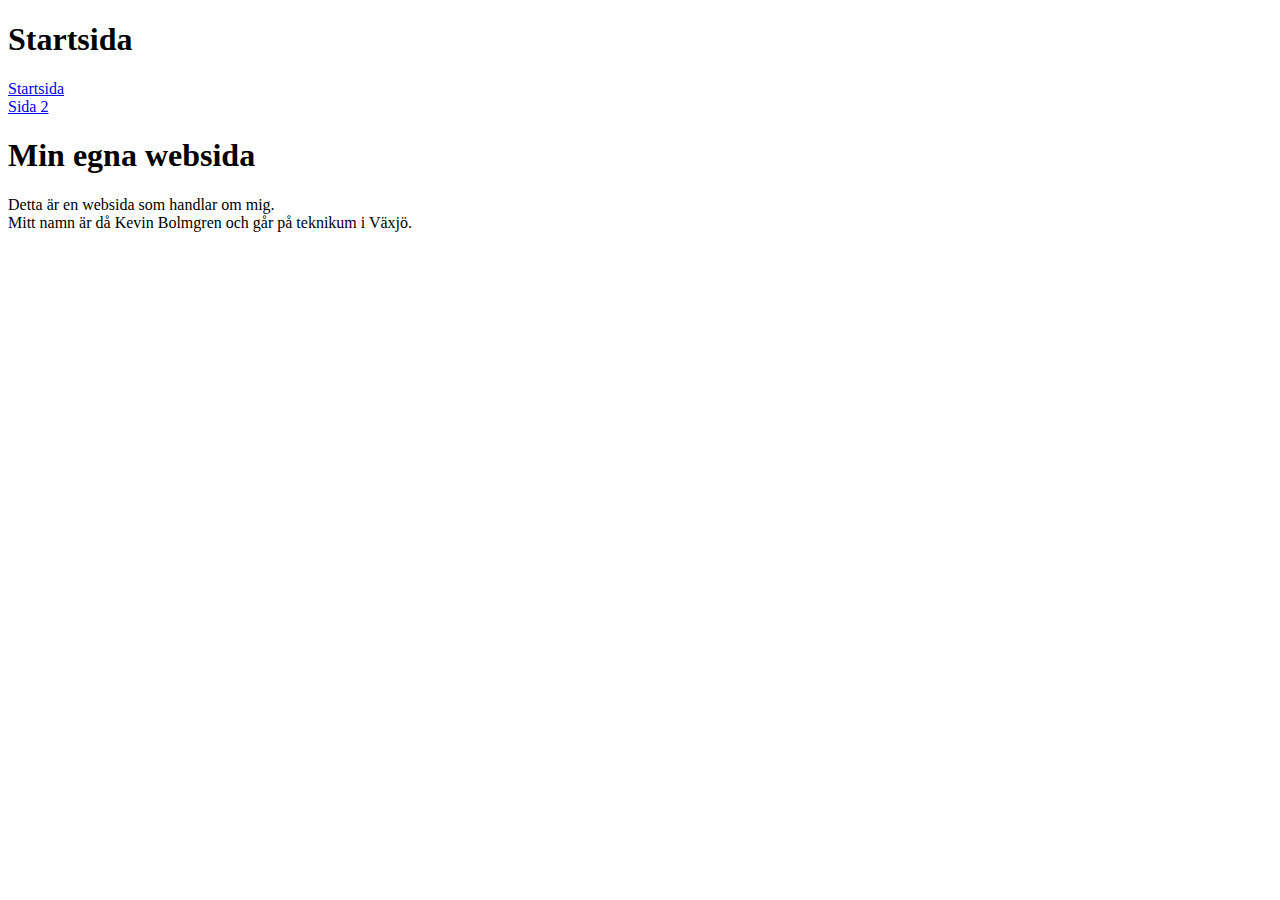
==== index.html @ 94b1f20a "hej" ====
<!DOCTYPE html>
<html lang ="sv">
    <head>
        <meta charset ="utf-8">
        <title> Kevin Bolmgren </title>
        <link href = "index.html"   rel = "stylesheet">

    </head>
    <body>
        <header>
            <h1> Startsida </h1>
        </header>
        <nav>
            <ui>
                <li> <a href ="index.html"> Startsida </a></li>
                <li> <a href ="sida 2"> Sida 2 </a></li>
            </ui>
        </nav>
        <meny> 
            <h1> Min egna websida </h1>
            <p> Detta är en websida som handlar om mig. <br> Mitt namn är då Kevin Bolmgren och går på teknikum i Växjö. </p>
        </meny>
    </body>
</html>
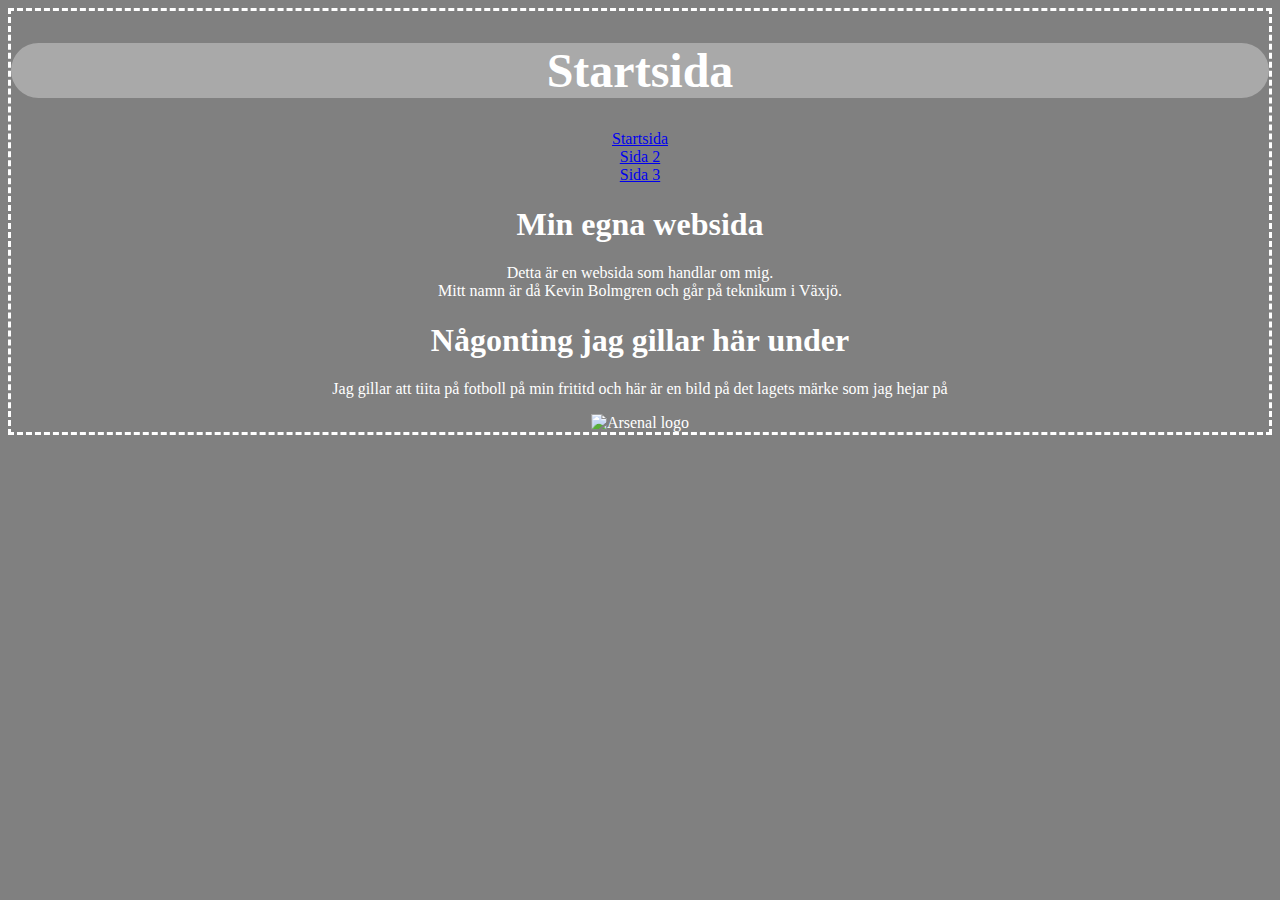
==== commit b7b42850: "hej" ====
--- a/index.html
+++ b/index.html
@@ -3,23 +3,32 @@
     <head>
         <meta charset ="utf-8">
         <title> Kevin Bolmgren </title>
-        <link href = "index.html"   rel = "stylesheet">
+        <link href = "index.css"   rel = "stylesheet">
 
     </head>
-    <body>
+    <body-class="wrapper">
+        <div>
         <header>
             <h1> Startsida </h1>
         </header>
-        <nav>
-            <ui>
-                <li> <a href ="index.html"> Startsida </a></li>
-                <li> <a href ="sida 2"> Sida 2 </a></li>
-            </ui>
-        </nav>
-        <meny> 
-            <h1> Min egna websida </h1>
-            <p> Detta är en websida som handlar om mig. <br> Mitt namn är då Kevin Bolmgren och går på teknikum i Växjö. </p>
-        </meny>
+            <nav>
+                <ui>
+                    <li> <a href ="index.html"> Startsida </a></li>
+                    <li> <a href ="sida 2"> Sida 2 </a></li>
+                    <li> <a href ="sida 3"> Sida 3 </a></li>
+
+                </ui>
+            </nav>
+                <main> 
+                  <h1> Min egna websida </h1>
+                  <p> Detta är en websida som handlar om mig. <br> Mitt namn är då Kevin Bolmgren och går på teknikum i Växjö. </p>
+                </main>
+            <footer>
+                <h1>Någonting jag gillar här under </h1>
+                <p> Jag gillar att tiita på fotboll på min frititd och här är en bild på det lagets märke som jag hejar på</p>
+                <img src= "https://play-lh.googleusercontent.com/JZLQjEK7vKSzJ9PX1kVqgWOT0-FrUiWSQmsQl9XtmShNyxDDLtOHCInWtnXLDA19T1c" alt="Arsenal logo">
+            </footer>
+        </div>
     </body>
 </html>
 
--- a/index.css
+++ b/index.css
@@ -0,0 +1,45 @@
+body {
+    background-color:gray;
+    text-align:center;
+    color:white;
+    border-style:dashed;
+
+}
+.wrapper{
+    display: grid;
+    grid-template-columns: 2fr 1fr;
+    grid-gap: 10px;
+    width:90%;
+    background-color:black;
+    color:white;
+    padding: 0 10px;
+    grid-template-areas:
+    "header"
+    "nav"
+    "main"
+    "footer"
+
+}
+header{
+    font-size:150%;
+    border-radius: 50px;
+    background-color: darkgray
+    
+    
+}
+
+nav{
+    
+
+}
+
+
+
+
+
+
+
+
+
+
+
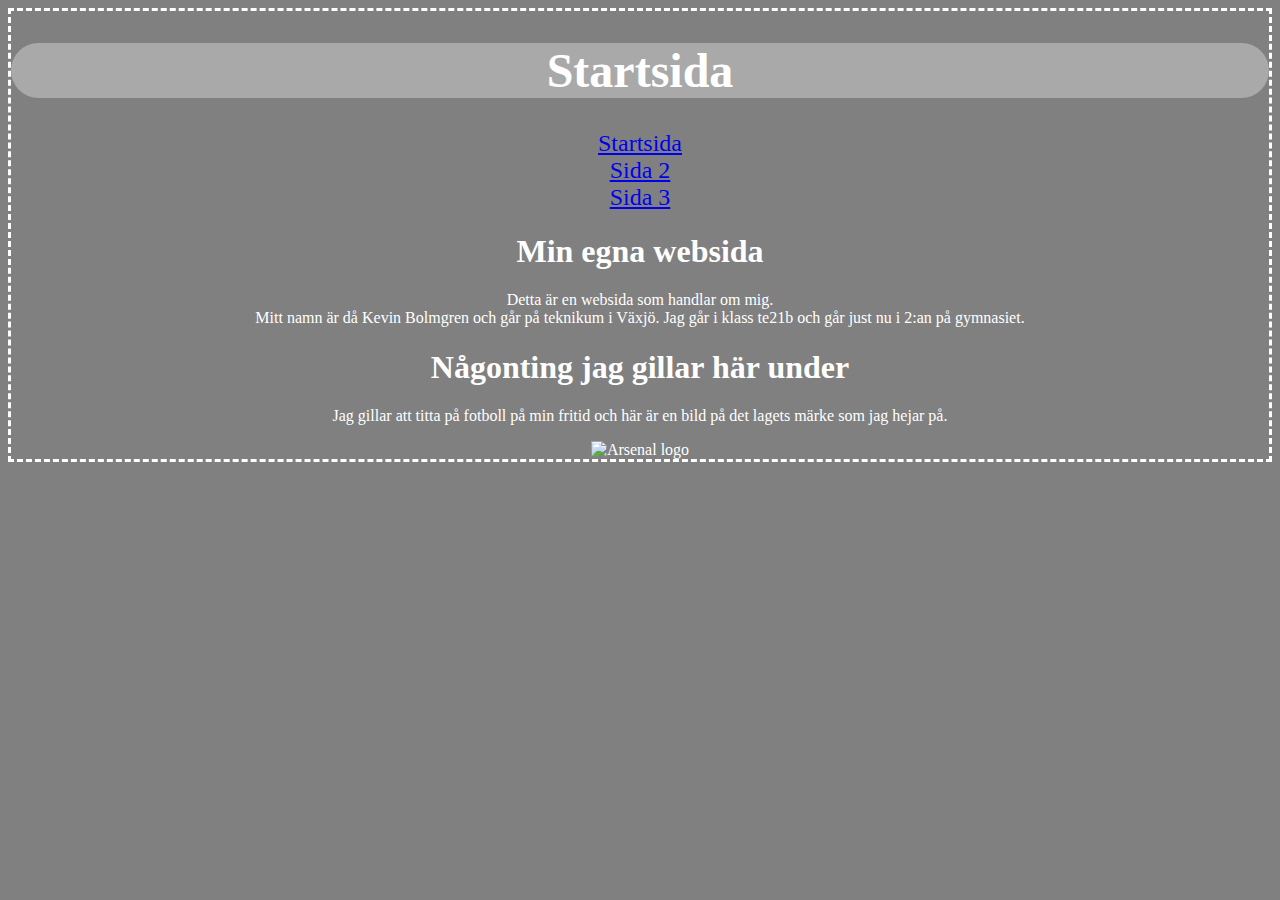
==== commit 5033de85: "hej" ====
--- a/index.html
+++ b/index.html
@@ -9,24 +9,34 @@
     <body-class="wrapper">
         <div>
         <header>
+            <!--Rubrik-->
             <h1> Startsida </h1>
         </header>
+            <section>
+                <a classhref ="sida2 index.html">
+            </section>
             <nav>
                 <ui>
+                    <!--Navigering-->
                     <li> <a href ="index.html"> Startsida </a></li>
-                    <li> <a href ="sida 2"> Sida 2 </a></li>
-                    <li> <a href ="sida 3"> Sida 3 </a></li>
+                    <li> <a href ="sida2 index.html"> Sida 2 </a></li>
+                    <li> <a href ="sida3 index.html"> Sida 3 </a></li>
 
                 </ui>
             </nav>
                 <main> 
+                <!--Min text-->
                   <h1> Min egna websida </h1>
-                  <p> Detta är en websida som handlar om mig. <br> Mitt namn är då Kevin Bolmgren och går på teknikum i Växjö. </p>
+                  <p> Detta är en websida som handlar om mig. <br> Mitt namn är då Kevin Bolmgren och går på teknikum i Växjö. Jag går i klass te21b och går just nu i 2:an 
+                    på gymnasiet.</p>
                 </main>
             <footer>
+                <!--Mer text längre ner-->
                 <h1>Någonting jag gillar här under </h1>
-                <p> Jag gillar att tiita på fotboll på min frititd och här är en bild på det lagets märke som jag hejar på</p>
+                <p> Jag gillar att titta på fotboll på min fritid och här är en bild på det lagets märke som jag hejar på.</p>
+                <!--Bild-->                
                 <img src= "https://play-lh.googleusercontent.com/JZLQjEK7vKSzJ9PX1kVqgWOT0-FrUiWSQmsQl9XtmShNyxDDLtOHCInWtnXLDA19T1c" alt="Arsenal logo">
+
             </footer>
         </div>
     </body>
--- a/index.css
+++ b/index.css
@@ -29,7 +29,15 @@
 }
 
 nav{
+    font-size:150%;
+    text-align:center;
+    white-space property:inline-block;
+
+
+}
+li{
     
+
 
 }
 
@@ -38,8 +46,3 @@
 
 
 
-
-
-
-
-
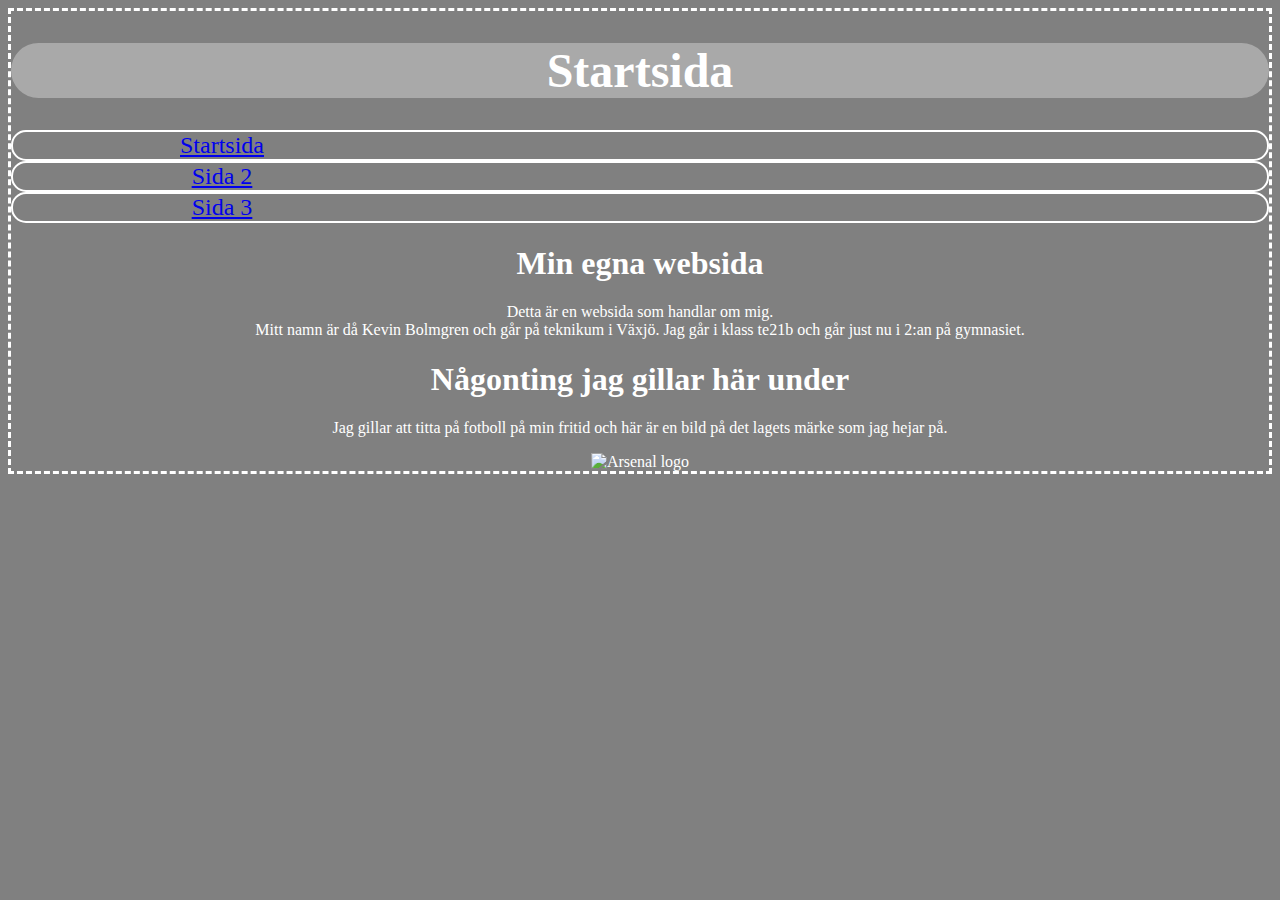
==== commit b40d3b6c: "hej" ====
--- a/index.html
+++ b/index.html
@@ -1,19 +1,19 @@
 <!DOCTYPE html>
 <html lang ="sv">
     <head>
-        <meta charset ="utf-8">
+        <meta charset ="UTF-8">
         <title> Kevin Bolmgren </title>
-        <link href = "index.css"   rel = "stylesheet">
+        <link href ="index.css"  rel ="stylesheet">
 
     </head>
-    <body-class="wrapper">
-        <div>
-        <header>
-            <!--Rubrik-->
-            <h1> Startsida </h1>
-        </header>
+    <body>
+        <div-class="wrapper">
+            <header>
+                <!--Rubrik-->
+                <h1> Startsida </h1>
+            </header>
             <section>
-                <a classhref ="sida2 index.html">
+                <a classhref ="sida2 index.html"></a>
             </section>
             <nav>
                 <ui>
--- a/index.css
+++ b/index.css
@@ -20,7 +20,12 @@
     "footer"
 
 }
+div{
+    grid-area: header;
+
+}
 header{
+    grid-area: header;
     font-size:150%;
     border-radius: 50px;
     background-color: darkgray
@@ -35,14 +40,39 @@
 
 
 }
-li{
-    
+table, th, td{
+    border:1px solid black;
+    text-align:center;
 
 
 }
+
+td img{
+    height: 8em;
+
+}
+nav{
+    grid-area: nav;
+
+}
+nav li{
+    display: grid;
+    border:2px solid;
+    text-align:center;
+    grid-template-columns: 1fr 1fr 1fr;
+    border-radius:15px
+
+
+
+}
+
+    
 
 
 
 
 
 
+
+
+
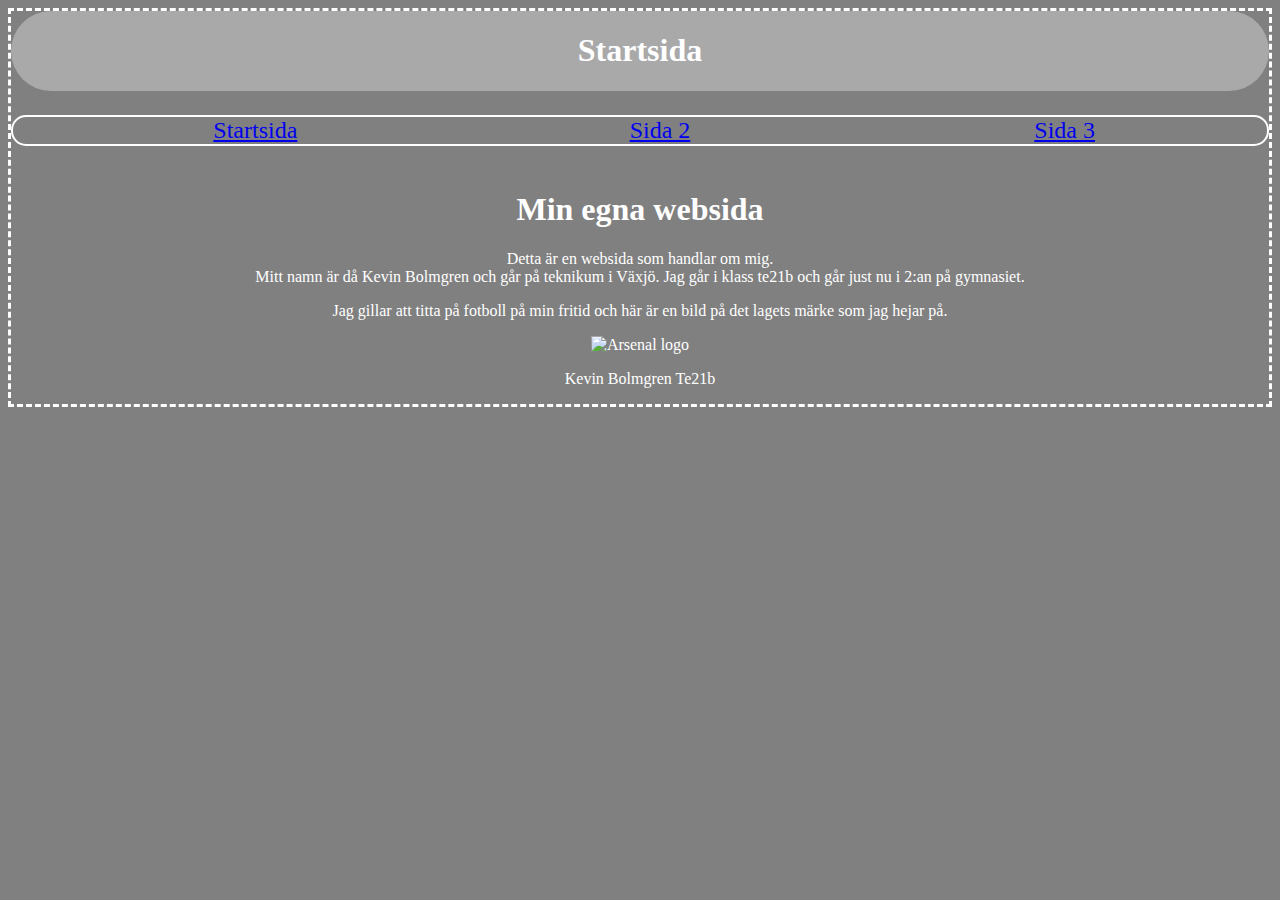
==== commit 10b18d6d: "s" ====
--- a/index.html
+++ b/index.html
@@ -7,35 +7,37 @@
 
     </head>
     <body>
-        <div-class="wrapper">
+        <div class="wrapper">
             <header>
                 <!--Rubrik-->
                 <h1> Startsida </h1>
             </header>
-            <section>
-                <a classhref ="sida2 index.html"></a>
-            </section>
+            
             <nav>
-                <ui>
+                <ul><!--Denna skapar listan för min navigering-->
                     <!--Navigering-->
-                    <li> <a href ="index.html"> Startsida </a></li>
-                    <li> <a href ="sida2 index.html"> Sida 2 </a></li>
-                    <li> <a href ="sida3 index.html"> Sida 3 </a></li>
+                    <li><a href="index.html"> Startsida </a></li>
+                    <li><a href="sida2_index.html"> Sida 2 </a></li>
+                    <li><a href="sida3_index.html"> Sida 3 </a></li>
 
-                </ui>
+                </ul>
             </nav>
                 <main> 
+                    <section>
                 <!--Min text-->
                   <h1> Min egna websida </h1>
                   <p> Detta är en websida som handlar om mig. <br> Mitt namn är då Kevin Bolmgren och går på teknikum i Växjö. Jag går i klass te21b och går just nu i 2:an 
                     på gymnasiet.</p>
+                    <!--Mer text längre ner-->
+                    </section>
+                    <section>
+                    <p> Jag gillar att titta på fotboll på min fritid och här är en bild på det lagets märke som jag hejar på.</p>
+                    <!--Bild-->                
+                    <img src= "https://play-lh.googleusercontent.com/JZLQjEK7vKSzJ9PX1kVqgWOT0-FrUiWSQmsQl9XtmShNyxDDLtOHCInWtnXLDA19T1c" alt="Arsenal logo">
+                    </section>
                 </main>
             <footer>
-                <!--Mer text längre ner-->
-                <h1>Någonting jag gillar här under </h1>
-                <p> Jag gillar att titta på fotboll på min fritid och här är en bild på det lagets märke som jag hejar på.</p>
-                <!--Bild-->                
-                <img src= "https://play-lh.googleusercontent.com/JZLQjEK7vKSzJ9PX1kVqgWOT0-FrUiWSQmsQl9XtmShNyxDDLtOHCInWtnXLDA19T1c" alt="Arsenal logo">
+                <p>Kevin Bolmgren Te21b</p>
 
             </footer>
         </div>
--- a/index.css
+++ b/index.css
@@ -1,4 +1,4 @@
-body {
+body{
     background-color:gray;
     text-align:center;
     color:white;
@@ -7,12 +7,6 @@
 }
 .wrapper{
     display: grid;
-    grid-template-columns: 2fr 1fr;
-    grid-gap: 10px;
-    width:90%;
-    background-color:black;
-    color:white;
-    padding: 0 10px;
     grid-template-areas:
     "header"
     "nav"
@@ -26,7 +20,7 @@
 }
 header{
     grid-area: header;
-    font-size:150%;
+    font-size:100%;
     border-radius: 50px;
     background-color: darkgray
     
@@ -35,8 +29,8 @@
 
 nav{
     font-size:150%;
-    text-align:center;
-    white-space property:inline-block;
+    
+    
 
 
 }
@@ -55,17 +49,27 @@
     grid-area: nav;
 
 }
-nav li{
+nav > ul{
     display: grid;
     border:2px solid;
     text-align:center;
     grid-template-columns: 1fr 1fr 1fr;
-    border-radius:15px
+    grid-template-rows: auto;
+    grid-template-areas: "section";
+    border-radius:15px;
+    list-style-type:none;
+    
+    
 
 
 
 }
+main > ul{
+    text-align:left;
+    list-style-type:circle;
 
+
+}
     
 
 
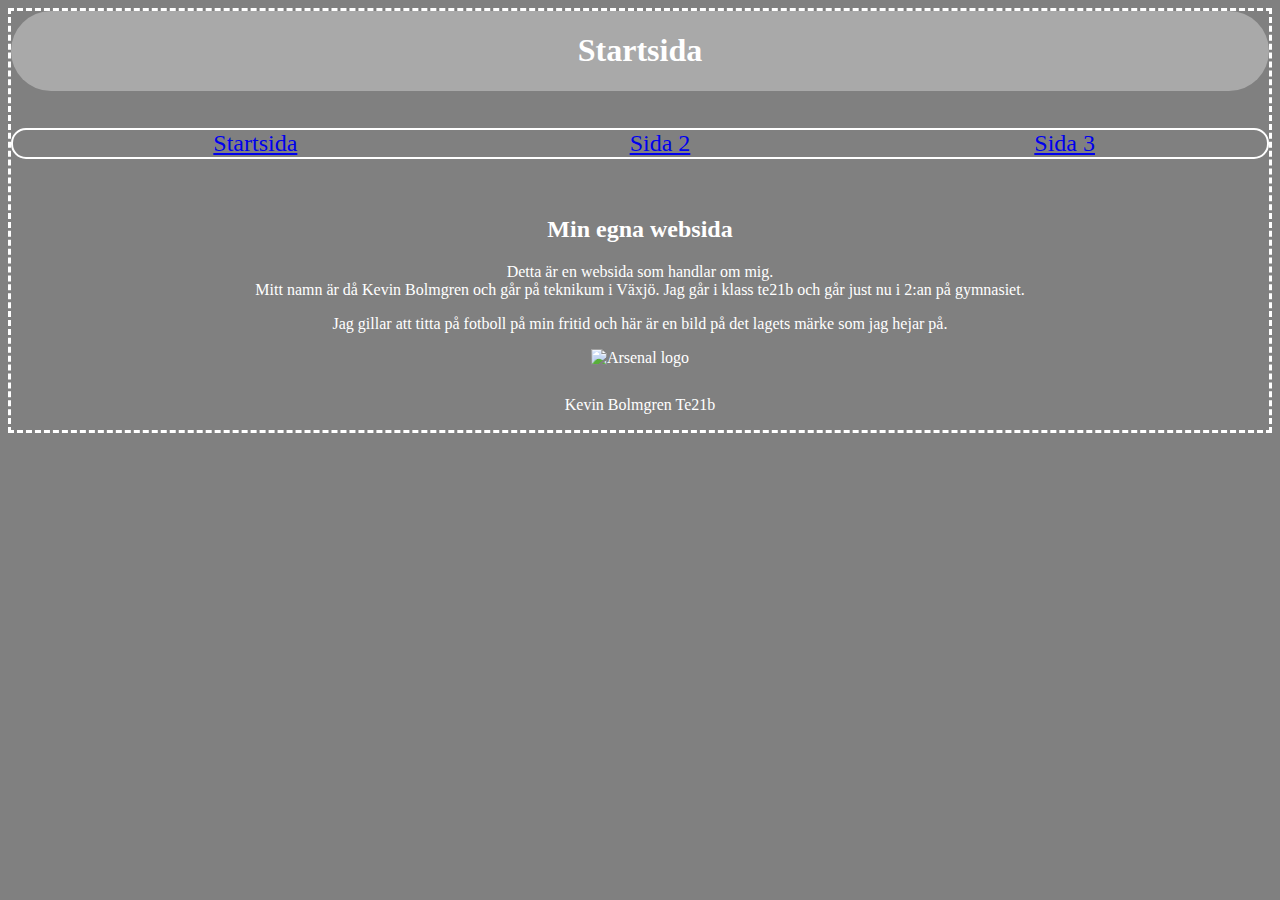
==== commit ac9fb73a: "klar" ====
--- a/index.html
+++ b/index.html
@@ -1,17 +1,17 @@
-<!DOCTYPE html>
-<html lang ="sv">
-    <head>
-        <meta charset ="UTF-8">
-        <title> Kevin Bolmgren </title>
-        <link href ="index.css"  rel ="stylesheet">
+<!DOCTYPE html> <!--Bestämmer vilken version på html-->
+<html lang ="sv"><!--Här bestämmer jag språket-->
+    <head><!--överhuvud på min hemsida-->
+        <meta charset ="UTF-8"><!--Teckenkodings version-->
+        <title> Kevin Bolmgren </title><!--Min titel på hemsidan-->
+        <link href ="index.css"  rel ="stylesheet"><!--Länkar html-dokumentet till en css och sedan säger den att det är en css genom "stylesheet"-->
 
     </head>
-    <body>
-        <div class="wrapper">
-            <header>
+    <body><!--Själva kroppen på hela hemsidan-->
+        <div class="wrapper"><!--en del av kroppen på hemsidan och ger klassen "wrapper"-->
+            <header><!--Huvudet på hemsidan-->
                 <!--Rubrik-->
-                <h1> Startsida </h1>
-            </header>
+                <h1> Startsida </h1><!--Rubriken på förstasidan-->
+            </header><!--Detta är en sluttag-->
             
             <nav>
                 <ul><!--Denna skapar listan för min navigering-->
@@ -22,21 +22,21 @@
 
                 </ul>
             </nav>
-                <main> 
-                    <section>
+                <main> <!--Själva mittendelen av hemsidan(magen kan man nog säga)-->
+                    <section><!--En sektion där jag skrev lite om mig själv-->
                 <!--Min text-->
-                  <h1> Min egna websida </h1>
-                  <p> Detta är en websida som handlar om mig. <br> Mitt namn är då Kevin Bolmgren och går på teknikum i Växjö. Jag går i klass te21b och går just nu i 2:an 
-                    på gymnasiet.</p>
-                    <!--Mer text längre ner-->
+                        <h2> Min egna websida </h2><!--Rubriken på denna sektionen-->
+                        <p> Detta är en websida som handlar om mig. <br> Mitt namn är då Kevin Bolmgren och går på teknikum i Växjö. Jag går i klass te21b och går just nu i 2:an 
+                        på gymnasiet.</p>
+                            <!--Mer text längre ner-->
                     </section>
-                    <section>
-                    <p> Jag gillar att titta på fotboll på min fritid och här är en bild på det lagets märke som jag hejar på.</p>
-                    <!--Bild-->                
-                    <img src= "https://play-lh.googleusercontent.com/JZLQjEK7vKSzJ9PX1kVqgWOT0-FrUiWSQmsQl9XtmShNyxDDLtOHCInWtnXLDA19T1c" alt="Arsenal logo">
-                    </section>
+                        <section><!--andra sektionen där jag valde att lägga in en bild-->
+                        <p> Jag gillar att titta på fotboll på min fritid och här är en bild på det lagets märke som jag hejar på.</p><!--Lite text-->
+                        <!--Bild-->                
+                        <img src= "https://play-lh.googleusercontent.com/JZLQjEK7vKSzJ9PX1kVqgWOT0-FrUiWSQmsQl9XtmShNyxDDLtOHCInWtnXLDA19T1c" alt="Arsenal logo"><!--En bild-->
+                        </section>
                 </main>
-            <footer>
+            <footer><!--foten på hemsidan-->
                 <p>Kevin Bolmgren Te21b</p>
 
             </footer>
--- a/index.css
+++ b/index.css
@@ -1,12 +1,17 @@
-body{
-    background-color:gray;
-    text-align:center;
-    color:white;
-    border-style:dashed;
+body{/*kroppen*/
+    background-color:gray;/*bästämmer bakgrundsfärgen*/
+    text-align:center;/*Sätter texten imitten*/
+    color:white;/*TExtfärgen är vit*/
+    border-style:dashed;/*Själva borden runt sidan är "dashed"*/
 
 }
-.wrapper{
+.wrapper{/*Själva strukturen på hemsidan då detta är det som gör en gridlayout*/
     display: grid;
+    margin: 0 auto;
+    background-color: gray;
+    grid-template-columns: 2fr;
+    grid-template-rows: auto auto auto;
+    grid-gap: 13px;
     grid-template-areas:
     "header"
     "nav"
@@ -14,42 +19,40 @@
     "footer"
 
 }
-div{
-    grid-area: header;
 
-}
-header{
+
+header{/*bestämmer färg osv på min header, den får även en egen plats i griden*/
     grid-area: header;
     font-size:100%;
-    border-radius: 50px;
+    border-radius: 55px;
     background-color: darkgray
     
     
 }
 
-nav{
+nav{ /*stroleken på texten i min nav*/
     font-size:150%;
     
     
 
 
 }
-table, th, td{
+table, th, td{/*Detta är färgen på min border och hur texten ska vara i min tabell*/
     border:1px solid black;
     text-align:center;
 
 
 }
 
-td img{
+td img{/*tabellens bild storlek*/
     height: 8em;
 
 }
-nav{
+nav{/*skapar plats till min nav, finns även med i min .wrapper*/
     grid-area: nav;
 
 }
-nav > ul{
+nav > ul{/*säger till att ul är ett "barn" till naven, gör så att mina tryckbara knappar till de tre olika sidorna är inom en border och även lite storlek med mera.*/
     display: grid;
     border:2px solid;
     text-align:center;
@@ -64,7 +67,7 @@
 
 
 }
-main > ul{
+main > ul{/*Detta gör att texten på min lista på sida 3 håller sig till vänster på min sida och punkterna blir runda*/
     text-align:left;
     list-style-type:circle;
 
